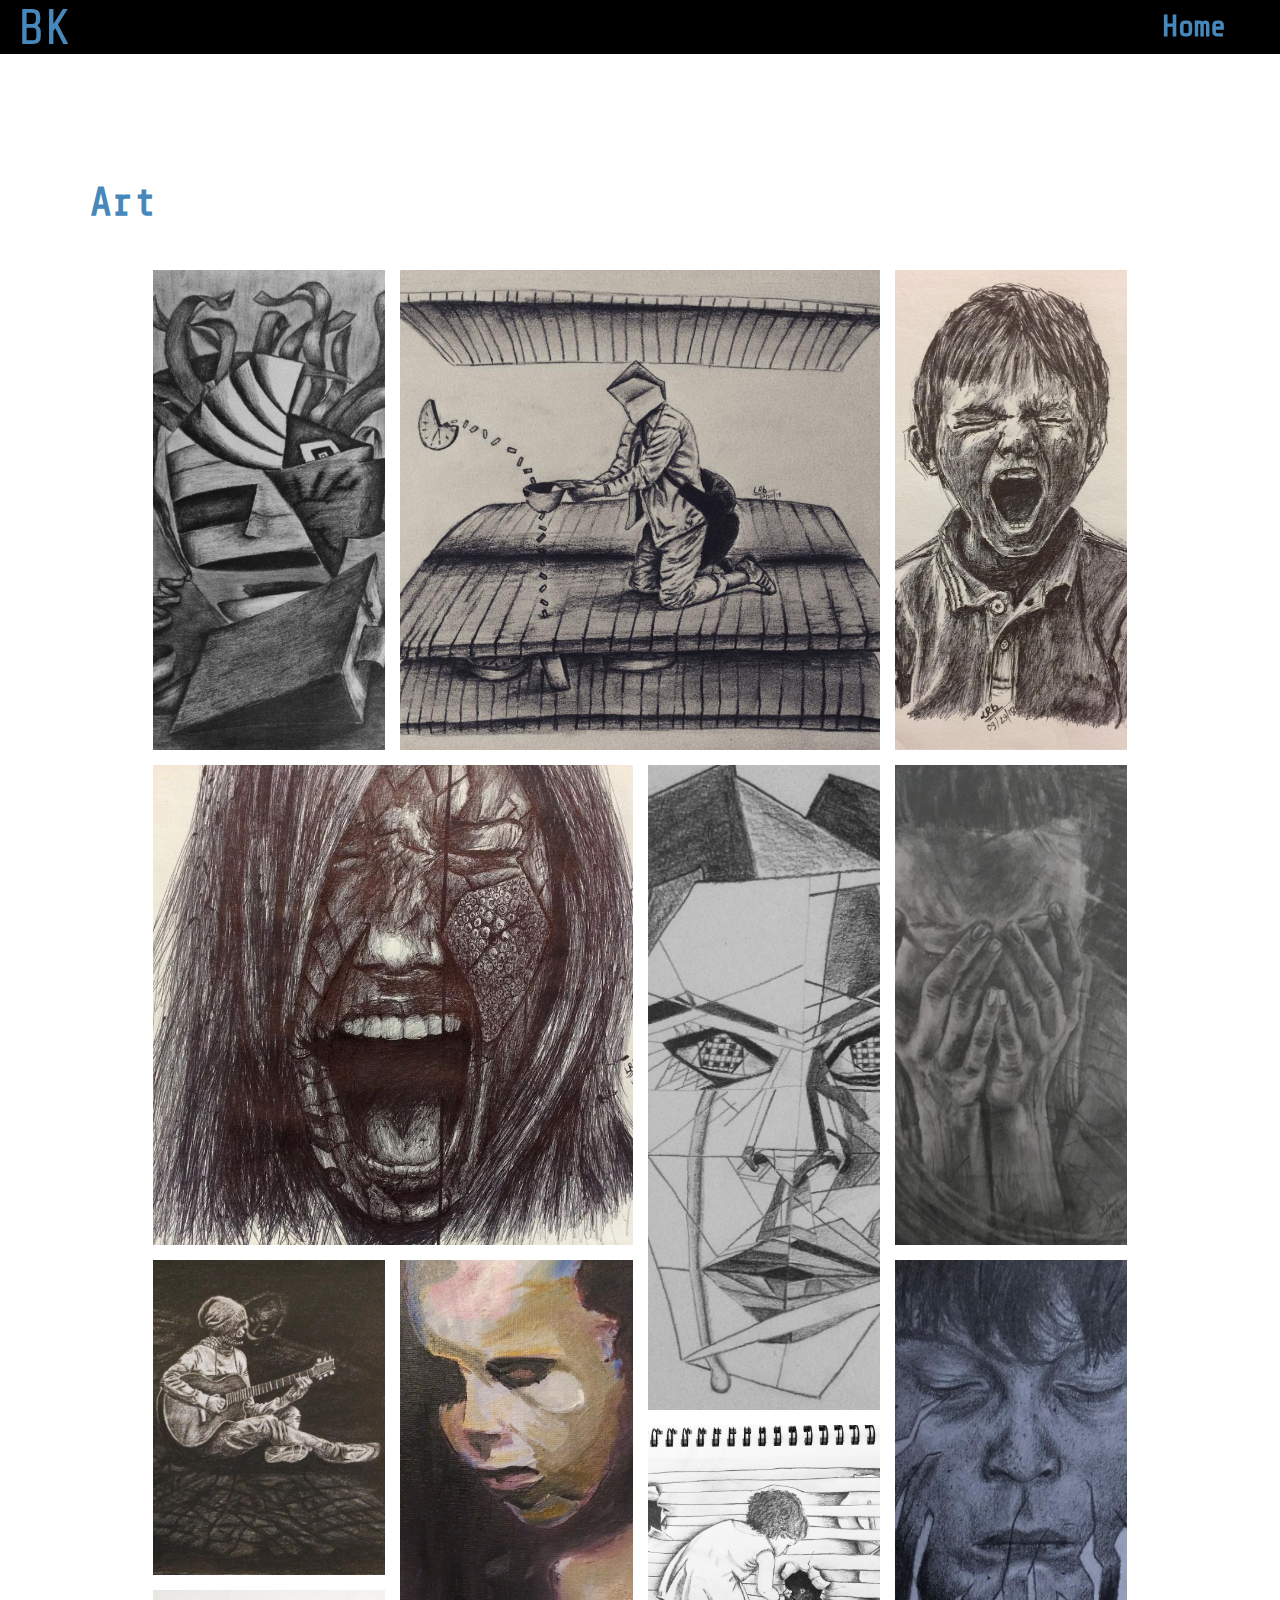
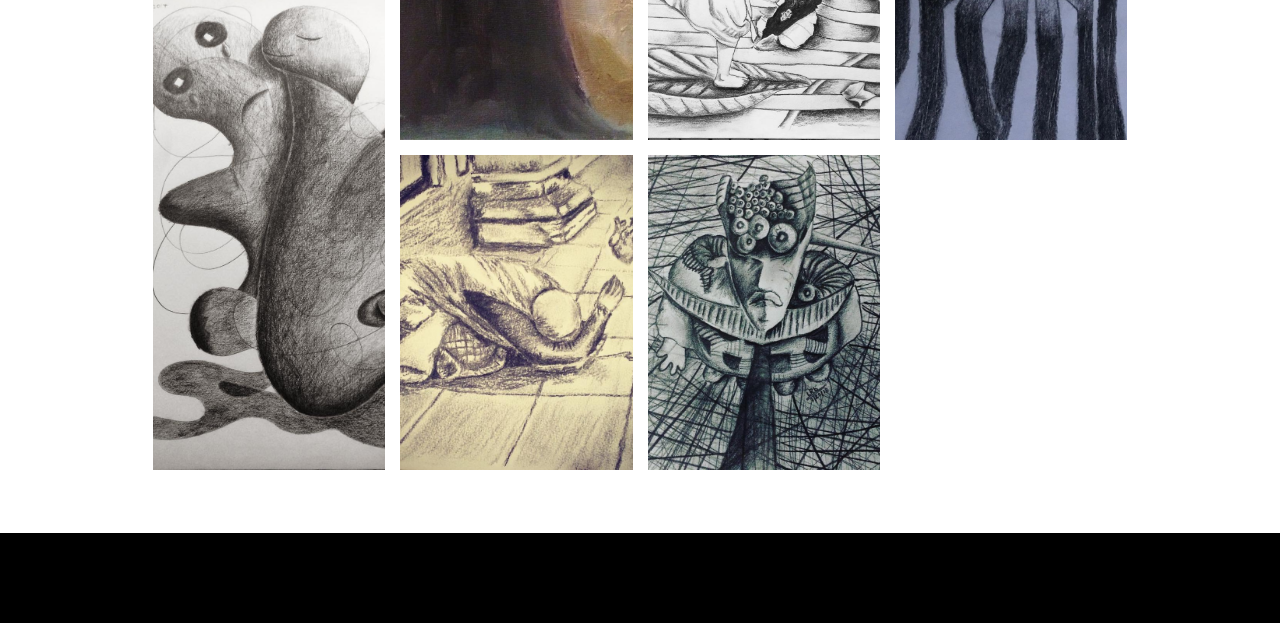
==== other-works.html @ 3379305b "added new html page for art pictures and used grid to organize them and changed the design of the pa" ====
<!DOCTYPE html>
<html lang="en">
<head>
    <meta charset="UTF-8">
    <meta http-equiv="X-UA-Compatible" content="IE=edge">
    <meta name="viewport" content="width=device-width, initial-scale=1.0">
    <link href="https://fonts.googleapis.com/css?family=Share+Tech+Mono" rel="stylesheet">

    <link rel="stylesheet" href="other-works.css">
    <title>Document</title>
</head>
    <header class="header">
        <nav class="navbar">
            <a href="index.html" class="logo">BK</a>
            <a class="home" href="index.html">Home</a>
        </nav>  
    </header>


    <div class="title">Art</div>
    <div class="gallery">
        <div class="gallery-item depression bv-stretch">
            <img src="./images/depression.jpg" alt="">
        </div>
        <div class="gallery-item time vh-stretch">
            <img src="./images/importanceOfTime.jpg" alt="">
        </div>
        
        <div class="gallery-item pain2 bv-stretch">
            <img src="./images/pain2.jpg" alt="">
        </div>
        <!-- <div class="gallery-item pain v-stretch">
            <img src="./images/pain.jpg" alt="">
        </div> -->
        <div class="gallery-item pain3 bvh-stretch">
            <img src="./images/pain3.jpg" alt="">
        </div>
        <div class="gallery-item facePic bv-stretch">
            <img src="./images/facePic.jpg" alt="">
        </div>
        <div class="gallery-item sadness2 bv-stretch">
            <img src="./images/sadness2.jpg" alt="">
        </div>
        <div class="gallery-item darkness v-stretch">
            <img src="./images/darkness.jpg" alt="">
        </div>
        <div class="gallery-item sadness bv-stretch">
            <img src="./images/sadness.jpg" alt="">
        </div>
        <div class="gallery-item sadness3 bv-stretch">
            <img src="./images/sadness3.jpg" alt="">
        </div>
        <div class="gallery-item searching v-stretch">
            <img src="./images/searching.jpg" alt="">
        </div>
        <div class="gallery-item alien bv-stretch">
            <img src="./images/alien.jpg" alt="">
        </div>

        <div class="gallery-item beggar v-stretch">
            <img src="./images/beggar.jpg" alt="">
        </div>
        <div class="gallery-item alien2 v-stretch">
            <img src="./images/alien2.jpg" alt="">
        </div>
    </div>


    <footer></footer>

</body>
</html>
---- other-works.css ----
body{
    background-color: rgb(255, 255, 255);
    font-family: 'Share Tech Mono', monospace;
    --title-color: #4688bb;
    margin: 0;
    padding: 0;

}

nav{
    background-color:  rgba(0, 0, 0, 1);
    display: flex;
    justify-content: space-between;
    height: 6vh;
    position: fixed;
    top: 0;
    width: 100%;
    z-index: 1;
    /* display: inline-block; */
    /* background-color:darkcyan; */
}

.logo{
    /* background-color: blue;/ */
    color: var(--title-color);
    font-size: 50px;
    margin-left: 2vh;
    /* position: fixed; */
    width: fit-content;
    text-decoration: none;
    transition: 100ms transform ease-in-out;

}

.logo:hover{
    opacity: 0.6;
    cursor: pointer;
    transform: scale(1.025);

}

.home{
    margin-right: 6vh;
    margin-top: 1vh;
    font-size: 30px;
    font-weight: bold;
    text-decoration: none;
    color: var(--title-color);
    transition: 100ms transform ease-in-out;

}

.home:hover{
    cursor: pointer;
    transform: scale(1.025);

}


.title{
    margin: 20vh 10vh 5vh 10vh;
    font-size: 40px;
    font-weight: 700;
    color: var(--title-color);
}

.gallery{
    display: grid;
    margin: 0 17vh 7vh 17vh;
    grid-template-columns: repeat(4, 1fr);
    grid-auto-rows: 150px;
    gap: 15px;
}

.gallery-item{
    align-content: center;
    overflow: hidden;
}

 .gallery-item img{
    width: 100%;
    height: 100%;
    object-fit: cover;
    transition: 200ms transform ease-in-out;
    overflow: hidden;
} 

.gallery-item img:hover{
    transform : scale(1.025);
}

.v-stretch{
    grid-row: span 2;
}

.bv-stretch{
    grid-row: span 3;
}

.h-stretch{
    grid-column: span 2;
}

.bh-stretch{
    grid-column: span 3;
}

.vh-stretch{
    grid-column: span 2;
    grid-row: span 2;
}

.bvh-stretch{
    grid-column: span 3;
    grid-row: span 3;
}

.time{
    grid-column: span 2;
    grid-row: span 3;
}

.pain3{
    grid-column: span 2;
}

.facePic{
    grid-row: span 4;
}

.alien{
    grid-row: span 3;
}


footer{
    height: 10vh;
    background-color: black;
}
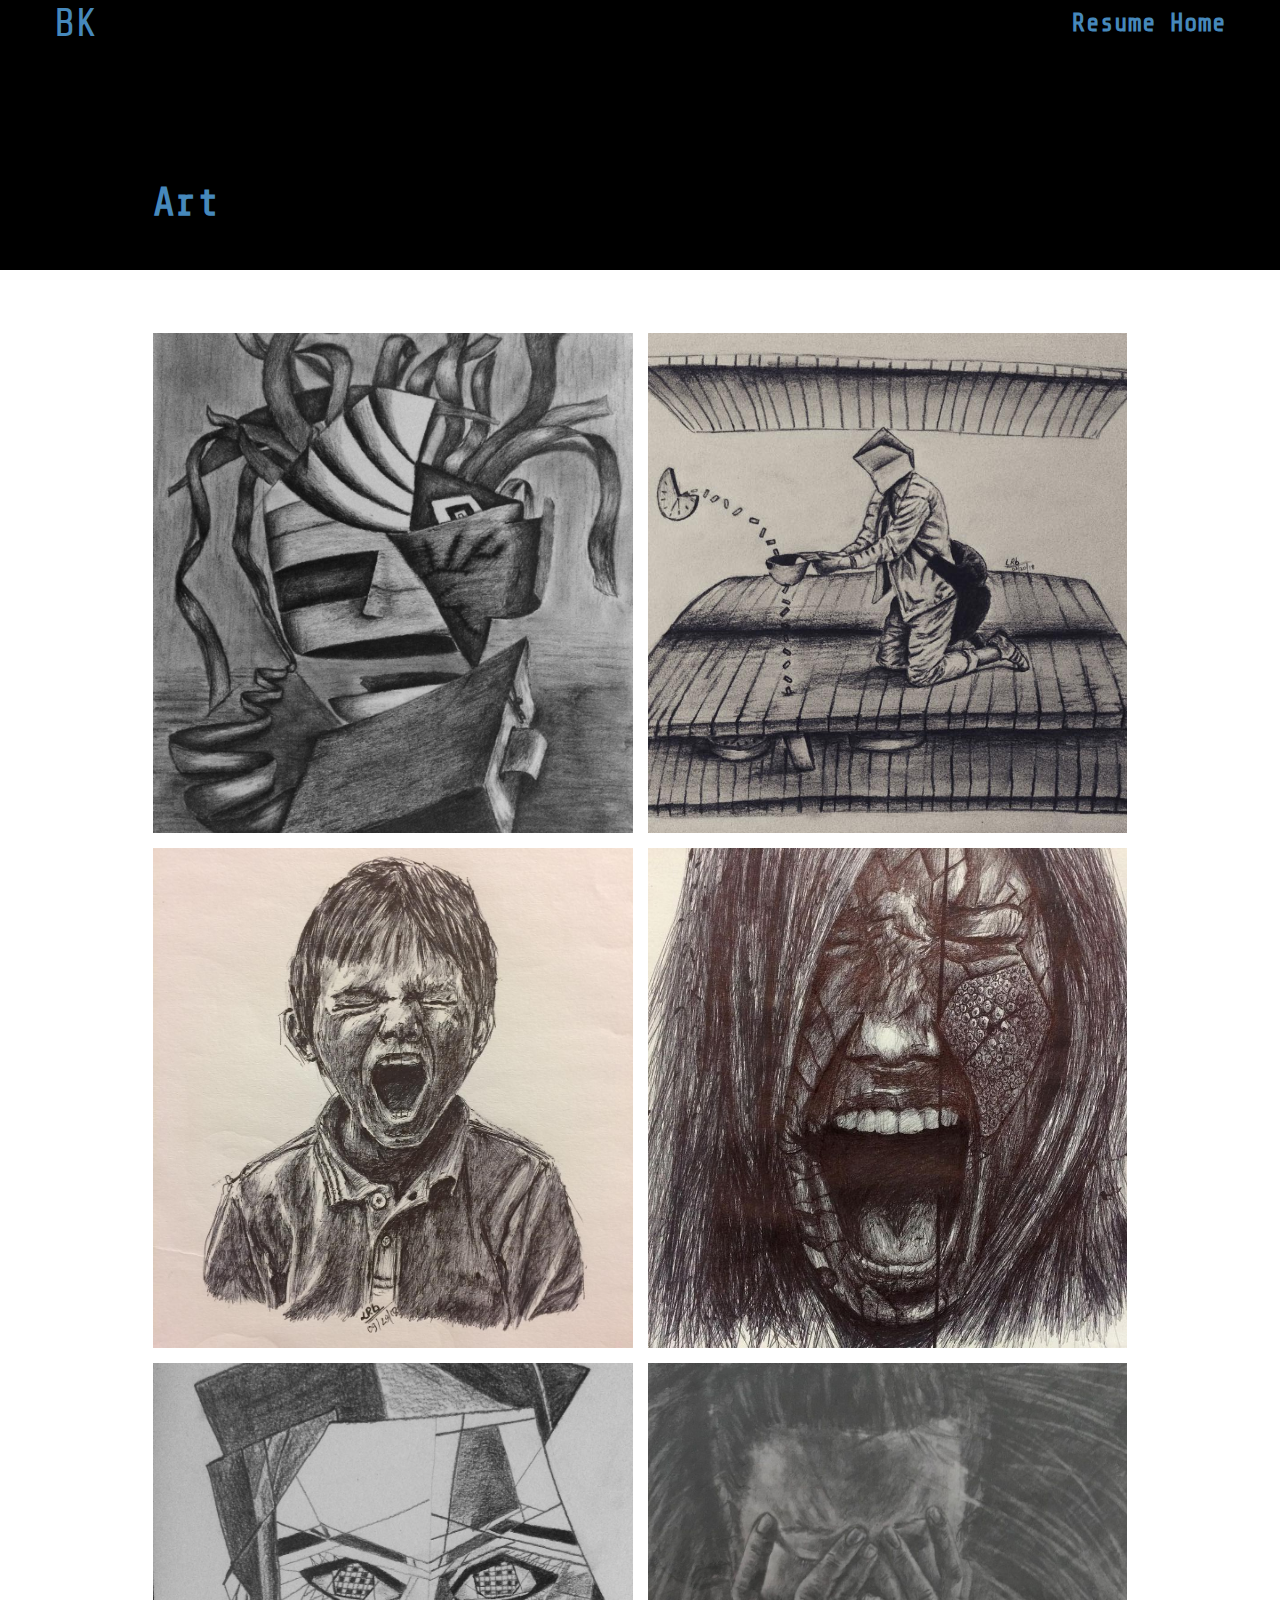
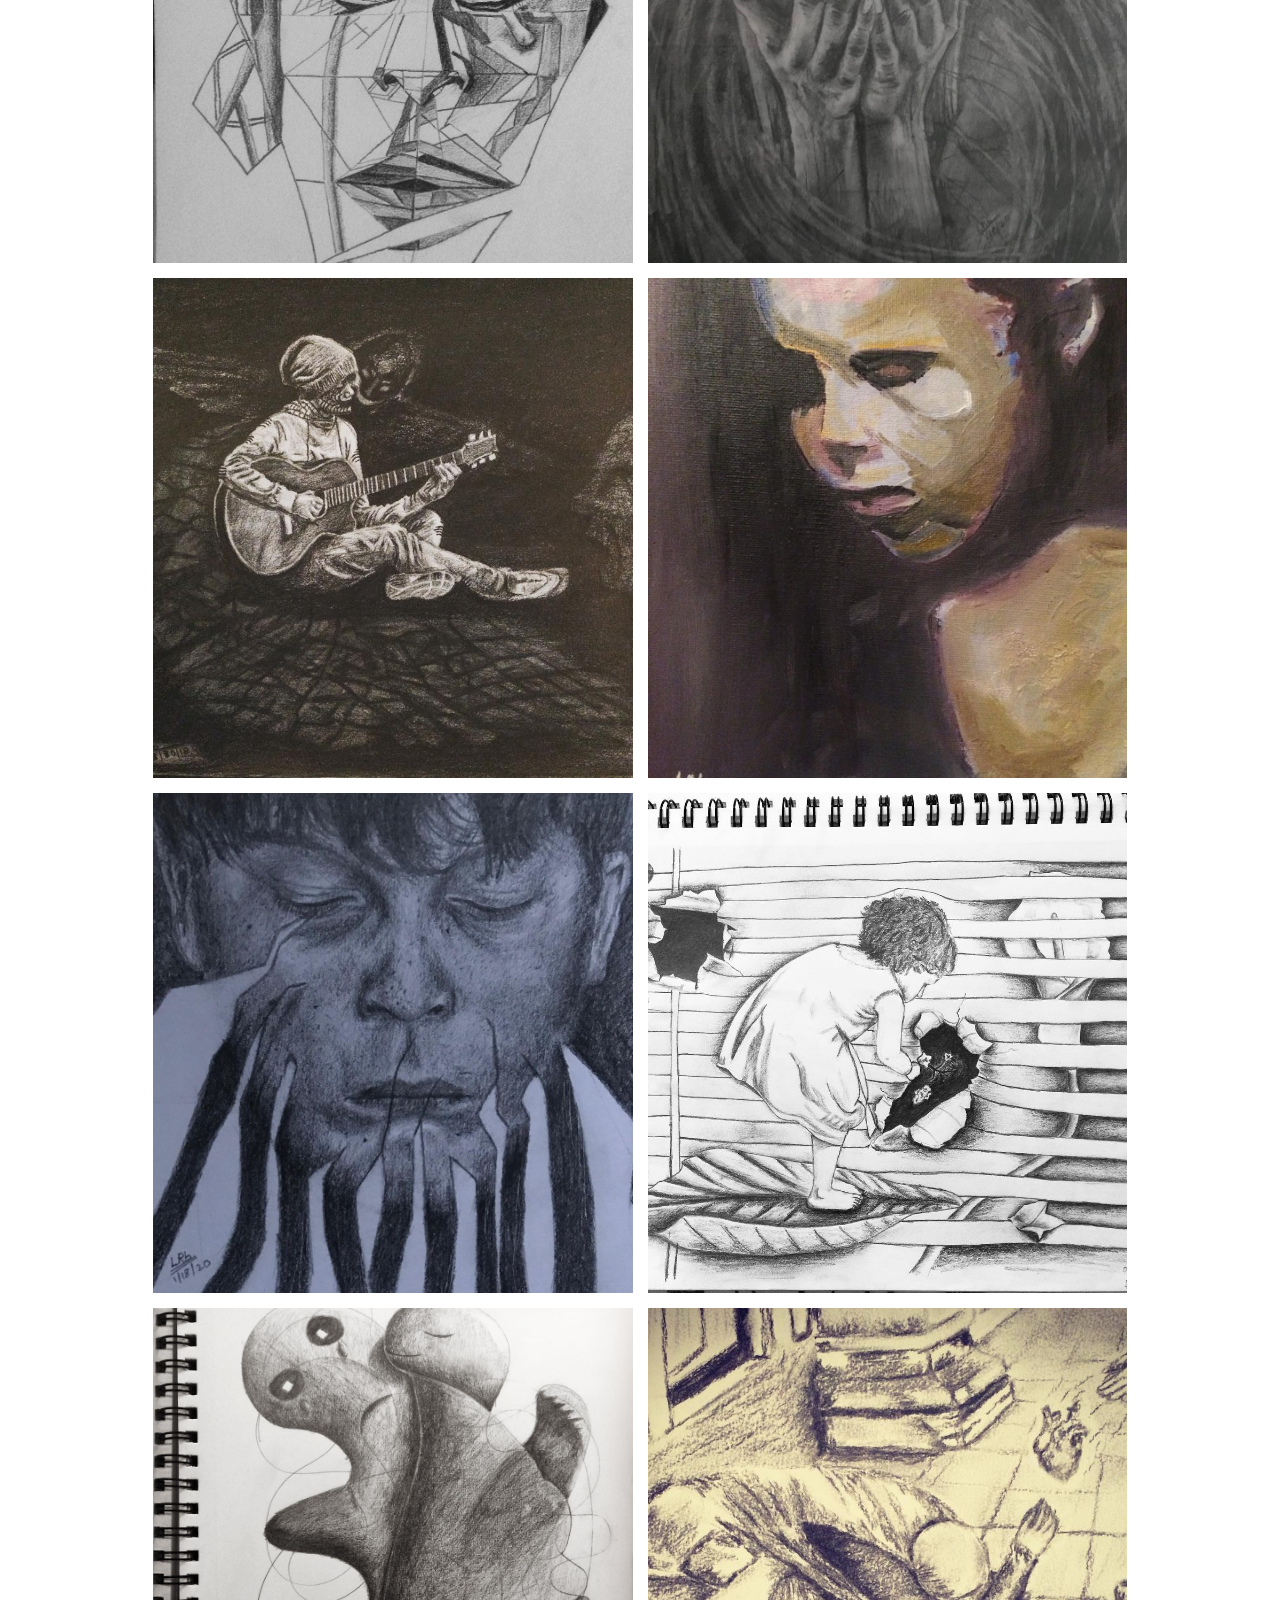
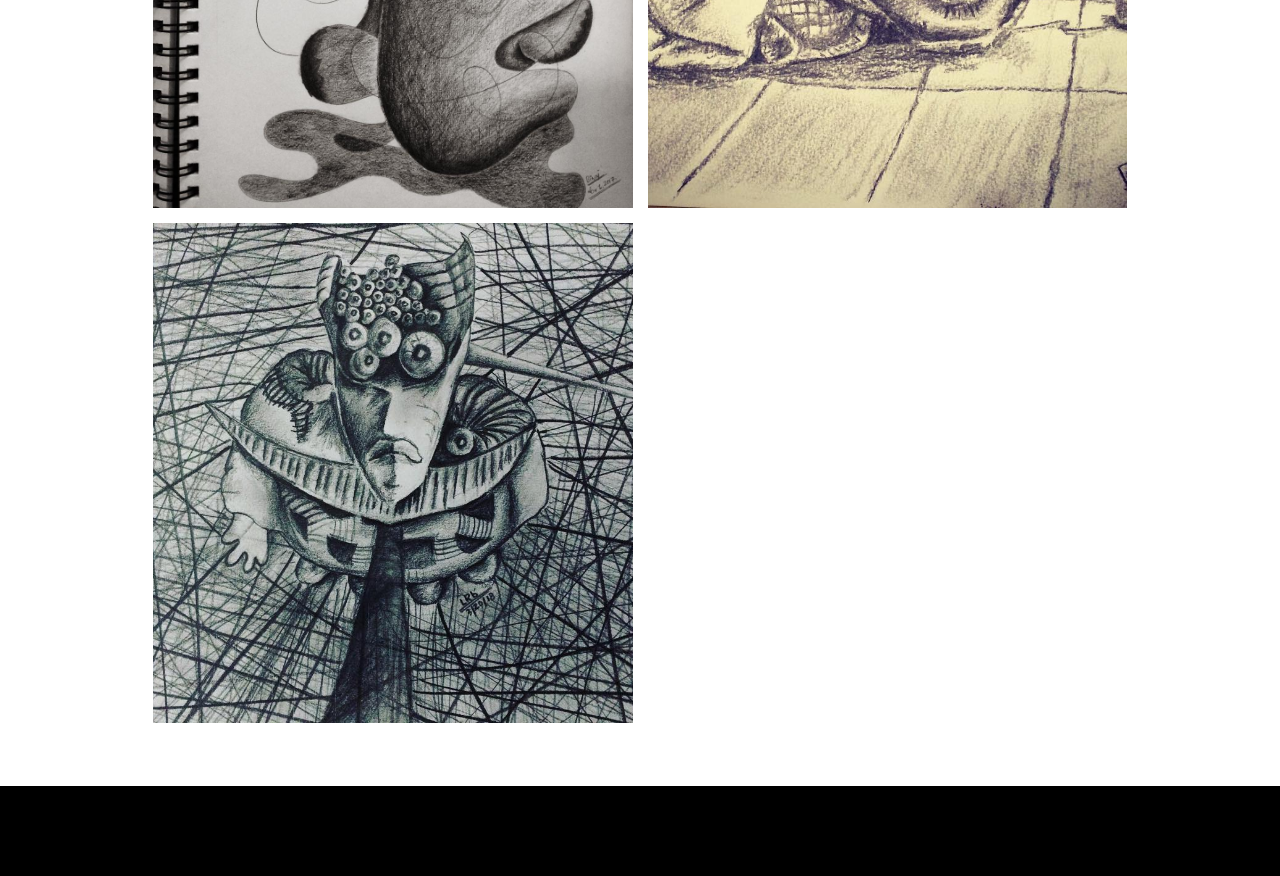
==== commit 8bffea83: "added resume pdf, and svg element in the index.html file and made little adjustments" ====
--- a/other-works.html
+++ b/other-works.html
@@ -12,7 +12,10 @@
     <header class="header">
         <nav class="navbar">
             <a href="index.html" class="logo">BK</a>
-            <a class="home" href="index.html">Home</a>
+            <div class="right-nav">
+                <a class="resume right-nav-item" href="images/birajKhatiwada_Resume.pdf" target="_blank">Resume</a>
+                <a class="home right-nav-item" href="index.html">Home</a>
+            </div>
         </nav>  
     </header>
 
--- a/other-works.css
+++ b/other-works.css
@@ -11,20 +11,19 @@
     background-color:  rgba(0, 0, 0, 1);
     display: flex;
     justify-content: space-between;
-    height: 6vh;
+    height: 7vh;
     position: fixed;
     top: 0;
     width: 100%;
     z-index: 1;
-    /* display: inline-block; */
-    /* background-color:darkcyan; */
 }
 
 .logo{
     /* background-color: blue;/ */
     color: var(--title-color);
-    font-size: 50px;
-    margin-left: 2vh;
+    font-size: 40px;
+    margin-left: 6vh;
+    padding-top: 1px;
     /* position: fixed; */
     width: fit-content;
     text-decoration: none;
@@ -39,10 +38,36 @@
 
 }
 
+a{
+    text-decoration: none;
+}
+
+.right-nav{
+    margin-top: 1vh;
+}
+
+.right-nav-item{
+    font-size: 25px;
+    font-weight: bold;
+    color: var(--title-color);
+    transition: 100ms transform ease-in-out;
+
+}
+
+.right-nav-item:hover{
+    opacity: 0.6;
+    cursor: pointer;
+    transform: scale(1.025);
+}
+
+.resume{
+    margin-right: 5px;
+}
+
 .home{
     margin-right: 6vh;
     margin-top: 1vh;
-    font-size: 30px;
+    font-size: 25px;
     font-weight: bold;
     text-decoration: none;
     color: var(--title-color);
@@ -58,7 +83,9 @@
 
 
 .title{
-    margin: 20vh 10vh 5vh 10vh;
+    background: black;
+    padding: 20vh 10vh 5vh 17vh;
+    margin-bottom: 7vh;
     font-size: 40px;
     font-weight: 700;
     color: var(--title-color);
@@ -133,6 +160,37 @@
 }
 
 
+@media (max-width: 1500px) {
+
+    .gallery{
+        display: grid;
+        grid-template-columns: repeat(2, 1fr);
+        grid-auto-rows: 500px;
+    }
+
+    .gallery-item{
+        grid-column: span 1;
+        grid-row: span 1;
+    }
+}
+
+@media (max-width: 900px) {
+    .gallery{
+        display: grid;
+        grid-template-columns: repeat(1, 1fr);
+        grid-auto-rows: 500px;
+    }
+    .gallery-item{
+        grid-column: span 1;
+        grid-row: span 1;
+    }
+
+    .gallery-item img{
+        object-fit:cover;
+    }
+}
+
+
 footer{
     height: 10vh;
     background-color: black;
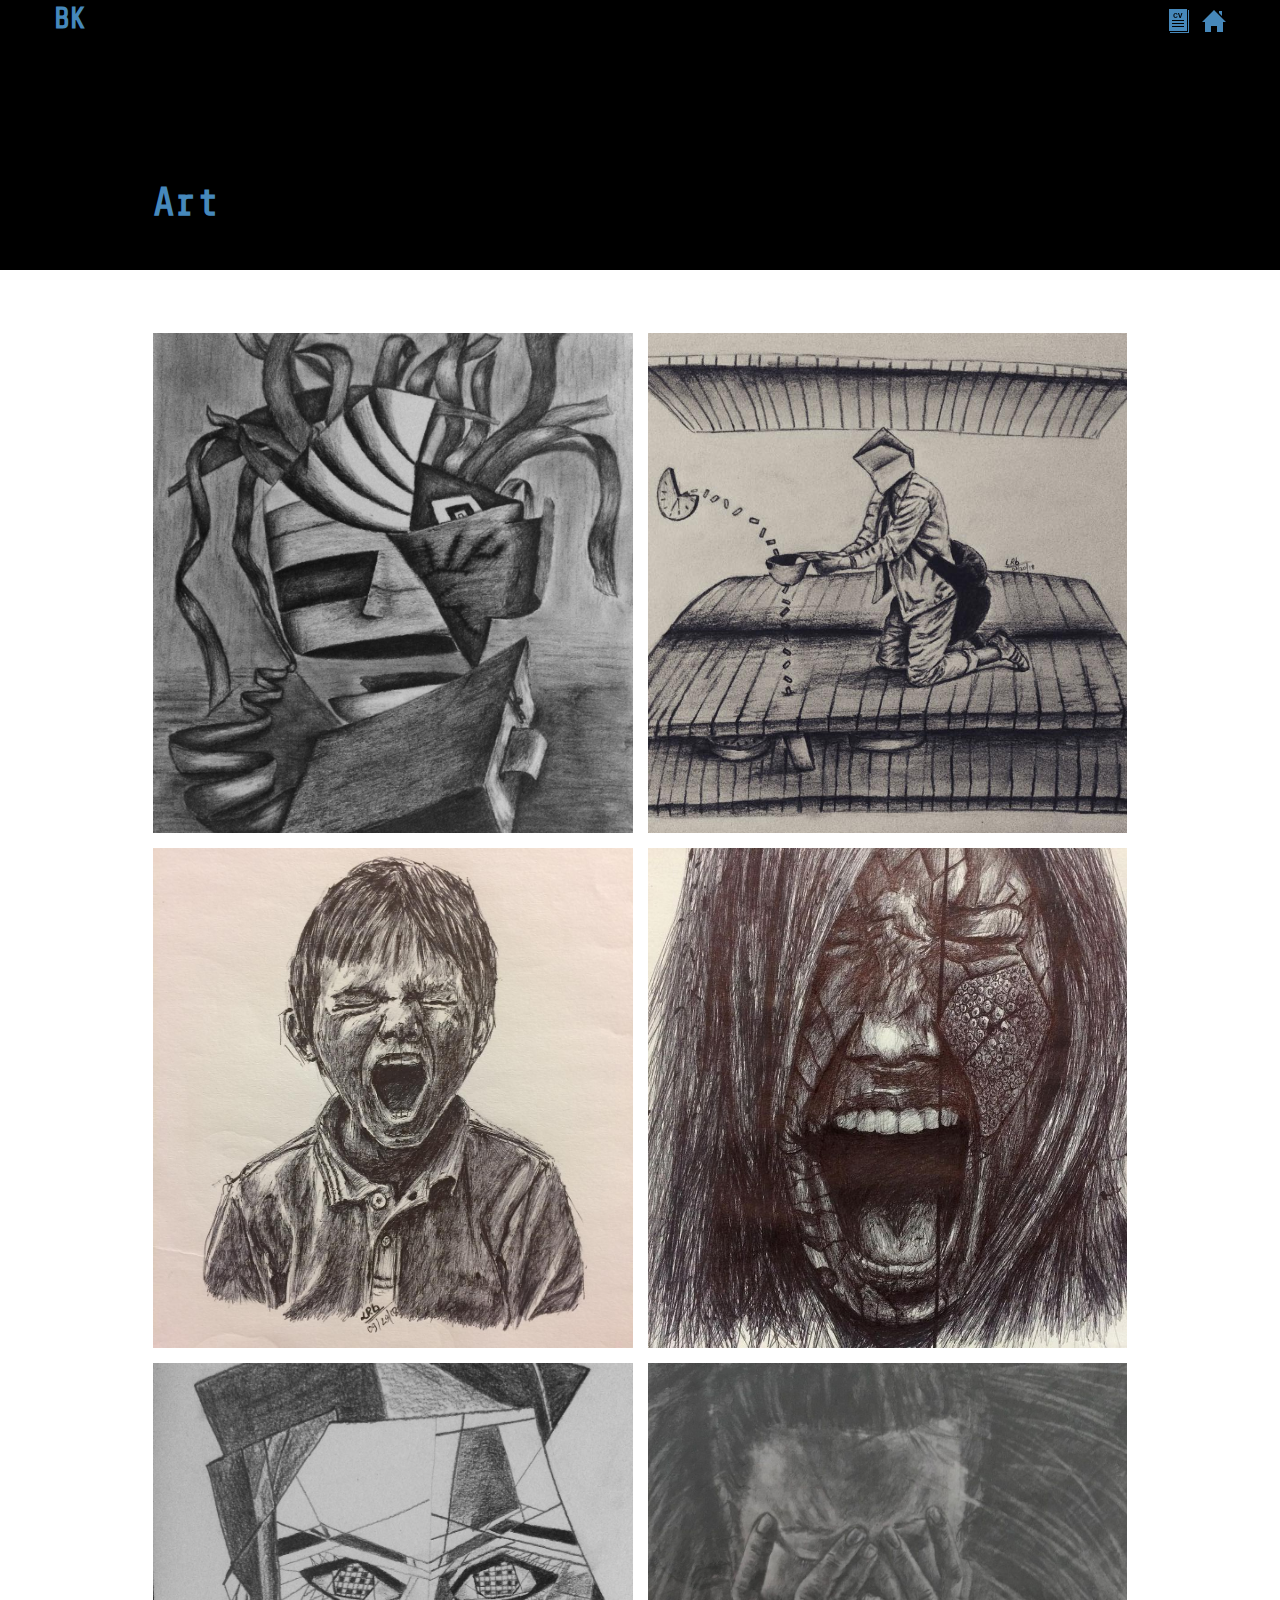
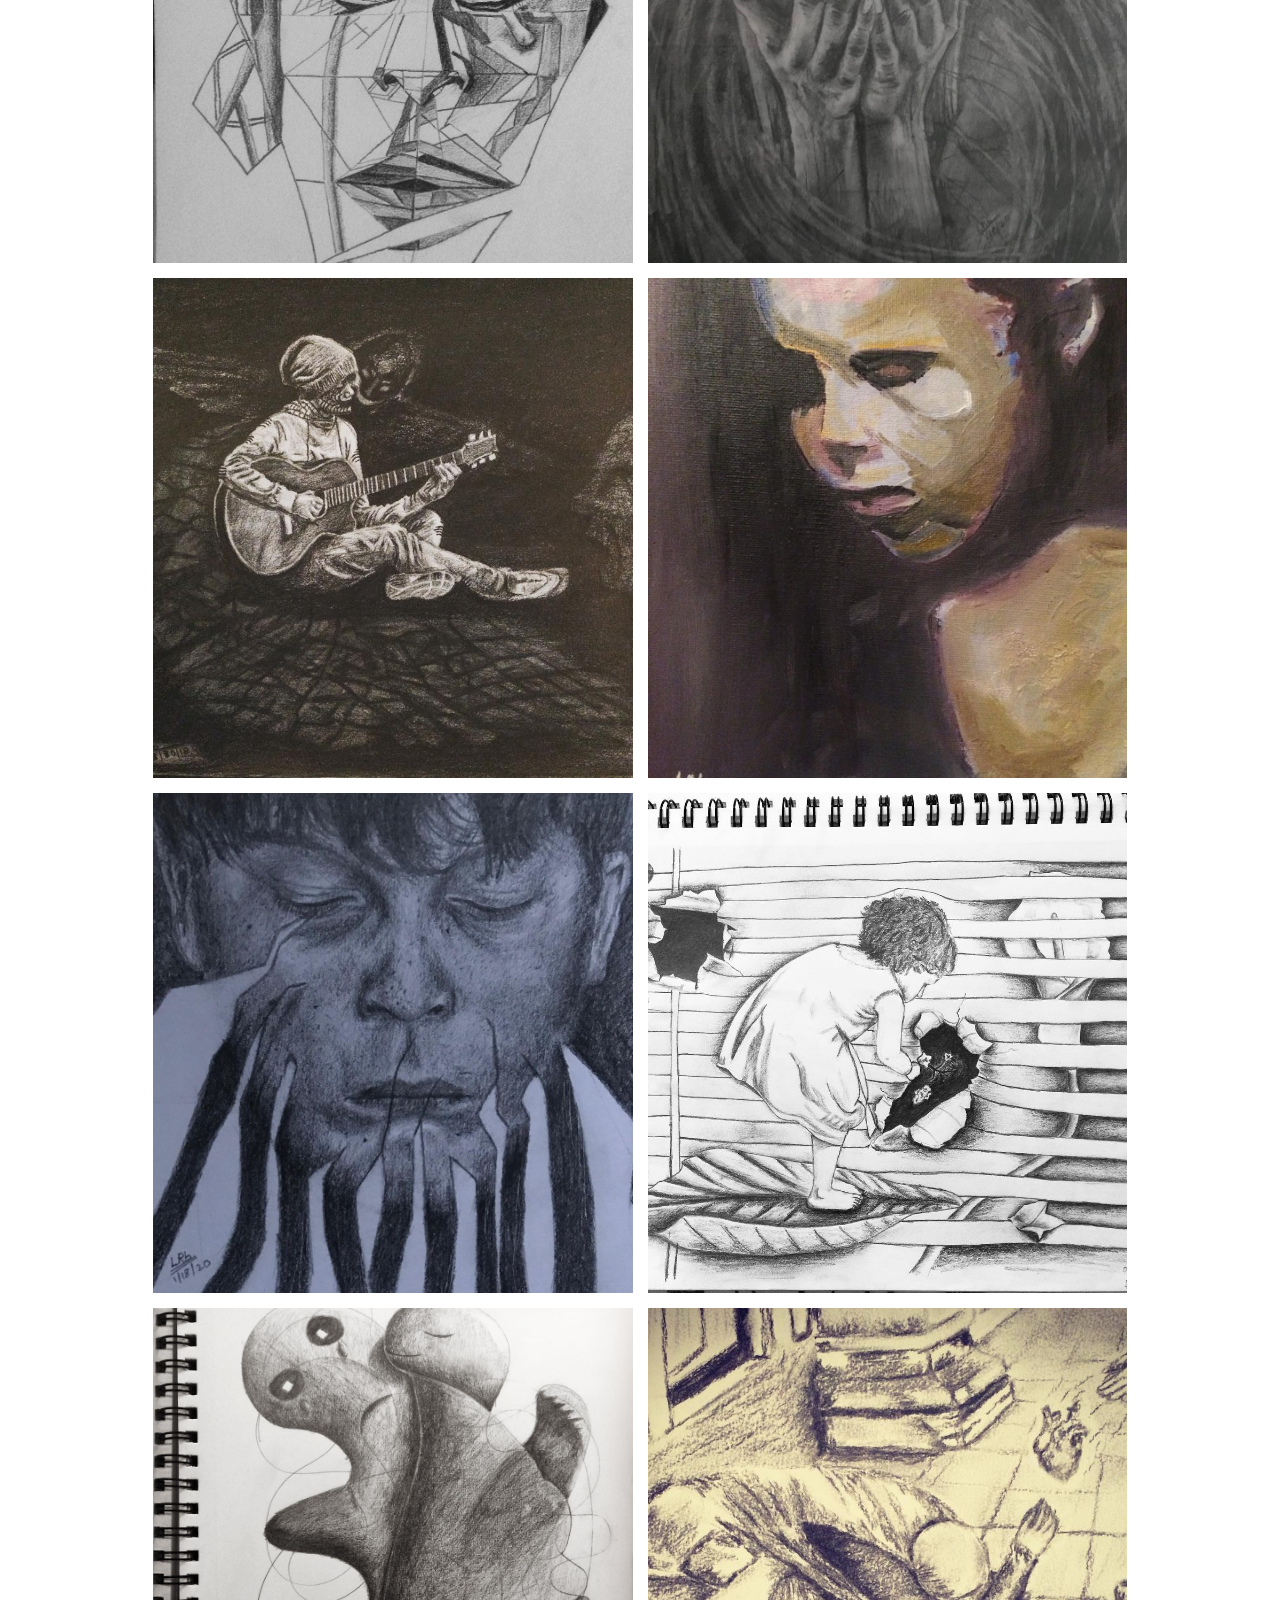
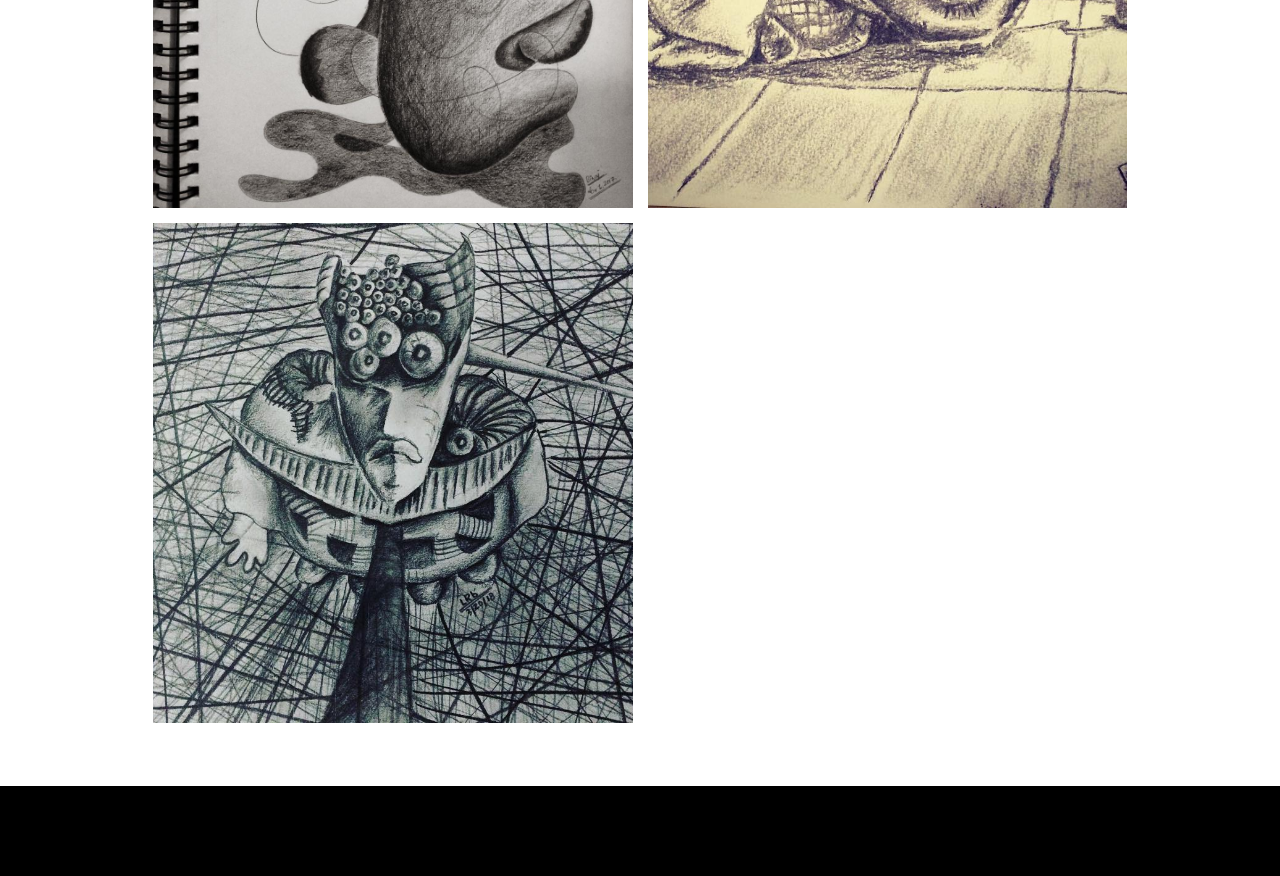
==== commit a820e6c6: "added new svgs and worked on box-shadows for the projects section" ====
--- a/other-works.html
+++ b/other-works.html
@@ -13,8 +13,15 @@
         <nav class="navbar">
             <a href="index.html" class="logo">BK</a>
             <div class="right-nav">
-                <a class="resume right-nav-item" href="images/birajKhatiwada_Resume.pdf" target="_blank">Resume</a>
-                <a class="home right-nav-item" href="index.html">Home</a>
+                <a class="resume right-nav-item" href="images/birajKhatiwada_Resume.pdf" target="_blank">
+                    <!-- Resume -->
+                    <svg class="resume-svg" width="24" height="24" xmlns="http://www.w3.org/2000/svg" fill-rule="evenodd" clip-rule="evenodd"><path d="M3 24h19v-23h-1v22h-18v1zm17-24h-18v22h18v-22zm-3 17h-12v1h12v-1zm0-3h-12v1h12v-1zm0-3h-12v1h12v-1zm-7.348-3.863l.948.3c-.145.529-.387.922-.725 1.178-.338.257-.767.385-1.287.385-.643 0-1.171-.22-1.585-.659-.414-.439-.621-1.04-.621-1.802 0-.806.208-1.432.624-1.878.416-.446.963-.669 1.642-.669.592 0 1.073.175 1.443.525.221.207.386.505.496.892l-.968.231c-.057-.251-.177-.449-.358-.594-.182-.146-.403-.218-.663-.218-.359 0-.65.129-.874.386-.223.258-.335.675-.335 1.252 0 .613.11 1.049.331 1.308.22.26.506.39.858.39.26 0 .484-.082.671-.248.187-.165.322-.425.403-.779zm3.023 1.78l-1.731-4.842h1.06l1.226 3.584 1.186-3.584h1.037l-1.734 4.842h-1.044z"/></svg>
+                </a>
+                <a class="home right-nav-item" href="index.html">
+                    <!-- Home -->
+                    <svg class="home-svg" xmlns="http://www.w3.org/2000/svg" width="24" height="24" viewBox="0 0 24 24"><path d="M21 13v10h-6v-6h-6v6h-6v-10h-3l12-12 12 12h-3zm-1-5.907v-5.093h-3v2.093l3 3z"/></svg>
+                    <!-- <svg class="home-svg" xmlns="http://www.w3.org/2000/svg" width="24" height="24" viewBox="0 0 24 24"><path d="M12 6.453l9 8.375v9.172h-6v-6h-6v6h-6v-9.172l9-8.375zm12 5.695l-12-11.148-12 11.133 1.361 1.465 10.639-9.868 10.639 9.883 1.361-1.465z"/></svg> -->
+                </a>
             </div>
         </nav>  
     </header>
--- a/other-works.css
+++ b/other-works.css
@@ -11,7 +11,7 @@
     background-color:  rgba(0, 0, 0, 1);
     display: flex;
     justify-content: space-between;
-    height: 7vh;
+    height: 40px;
     position: fixed;
     top: 0;
     width: 100%;
@@ -21,7 +21,8 @@
 .logo{
     /* background-color: blue;/ */
     color: var(--title-color);
-    font-size: 40px;
+    font-size: 30px;
+    font-weight: bolder;
     margin-left: 6vh;
     padding-top: 1px;
     /* position: fixed; */
@@ -47,11 +48,11 @@
 }
 
 .right-nav-item{
-    font-size: 25px;
+    font-size: 20px;
     font-weight: bold;
     color: var(--title-color);
     transition: 100ms transform ease-in-out;
-
+    /* background-color: violet; */
 }
 
 .right-nav-item:hover{
@@ -61,16 +62,21 @@
 }
 
 .resume{
-    margin-right: 5px;
+    /* margin-right: 5px; */
+}
+
+.resume-svg{
+    fill: var(--title-color);
+}
+
+.home-svg{
+    fill: var(--title-color);
 }
 
 .home{
     margin-right: 6vh;
     margin-top: 1vh;
-    font-size: 25px;
-    font-weight: bold;
     text-decoration: none;
-    color: var(--title-color);
     transition: 100ms transform ease-in-out;
 
 }
